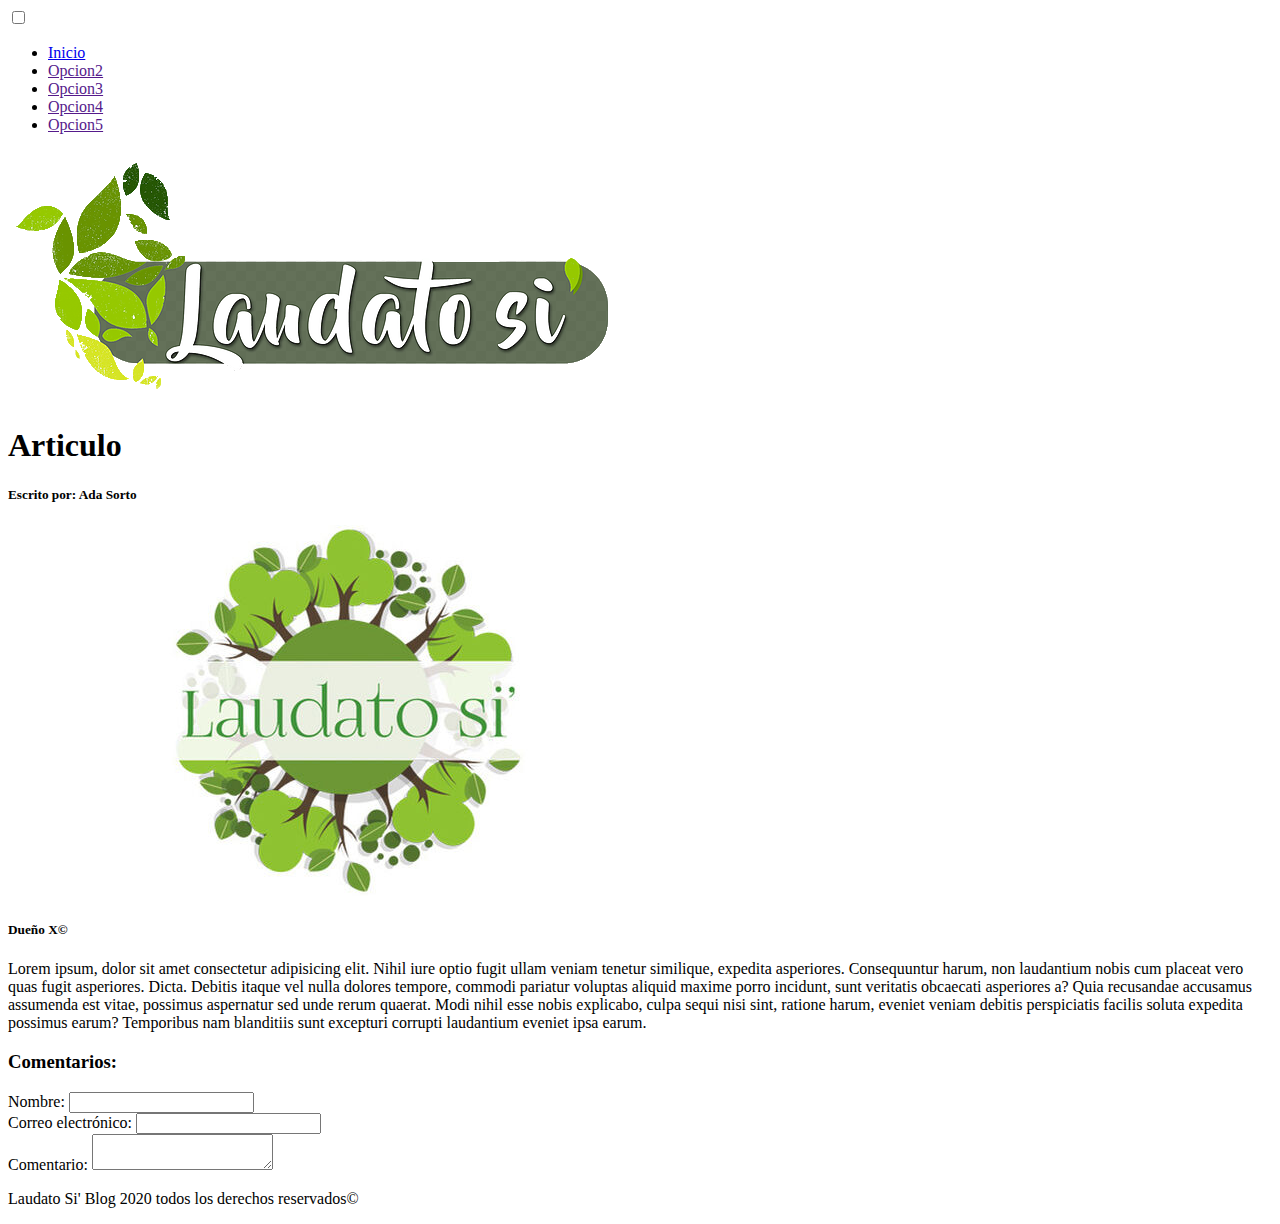
==== Articulos/ada_articulo_1.html @ a72587bb "se creo el reservado" ====
<!DOCTYPE html>
<html lang="en">
<head>
    <meta charset="UTF-8">
    <meta name="viewport" content="width=device-width, initial-scale=1.0">
    <title>Document</title>
</head>
<body>
    <!--Menu-->
    <header>
        <input type="checkbox" id="btn-menu">
        <label for="btn-menu" class="buttom"><i class="fas fa-bars"></i>
        </label>
        <nav class="menu">
          <ul>
            <li><a href="../index.html">Inicio</a></li>
            <li><a href="">Opcion2</a></li>
            <li><a href="">Opcion3</a></li>
            <li><a href="">Opcion4</a></li>
            <li><a href="">Opcion5</a></li>
          </ul>
        </nav>
      </header>

      <div class="logo">
        <img src="../img/Logo_Oficial.png" alt="logo">
      </div>

      <main class="main-content">
        <article >
          <div class="title">
            <h1>Articulo</h1>
            <h5>Escrito por: Ada Sorto</h5>
          </div>

          <div>
            <img src="../img/Laudatopruebaarticulo.jpg" alt="imagen de prueba" />
            <!--Nombre del autor de la imagen-->
            <h5>Dueño X&copy</h5>
           </div>
           <p>
            Lorem ipsum, dolor sit amet consectetur adipisicing elit. Nihil iure
            optio fugit ullam veniam tenetur similique, expedita asperiores.
            Consequuntur harum, non laudantium nobis cum placeat vero quas fugit
            asperiores. Dicta. Debitis itaque vel nulla dolores tempore, commodi
            pariatur voluptas aliquid maxime porro incidunt, sunt veritatis
            obcaecati asperiores a? Quia recusandae accusamus assumenda est
            vitae, possimus aspernatur sed unde rerum quaerat. Modi nihil esse
            nobis explicabo, culpa sequi nisi sint, ratione harum, eveniet
            veniam debitis perspiciatis facilis soluta expedita possimus earum?
            Temporibus nam blanditiis sunt excepturi corrupti laudantium eveniet
            ipsa earum.
          </p>
          
        </article>
      </main>

      <main class="main-comment">
        <h3>Comentarios:</h3>
        <div class="name-div">
          <label for="name">Nombre:</label>
          <input type="text">
        </div>
        <div class="email-div">
          <label for="email">Correo electrónico:</label>
          <input type="text">
        </div>
        <div class="comment-div">
          <label for="comment">Comentario:</label>
          <textarea name="comment"></textarea>
        </div>
      </main>
</body>
<footer>
    <div>
      <p class="copyright">Laudato Si' Blog 2020 todos los derechos reservados&copy</p> 
      
    </div>
  </footer>

</html>
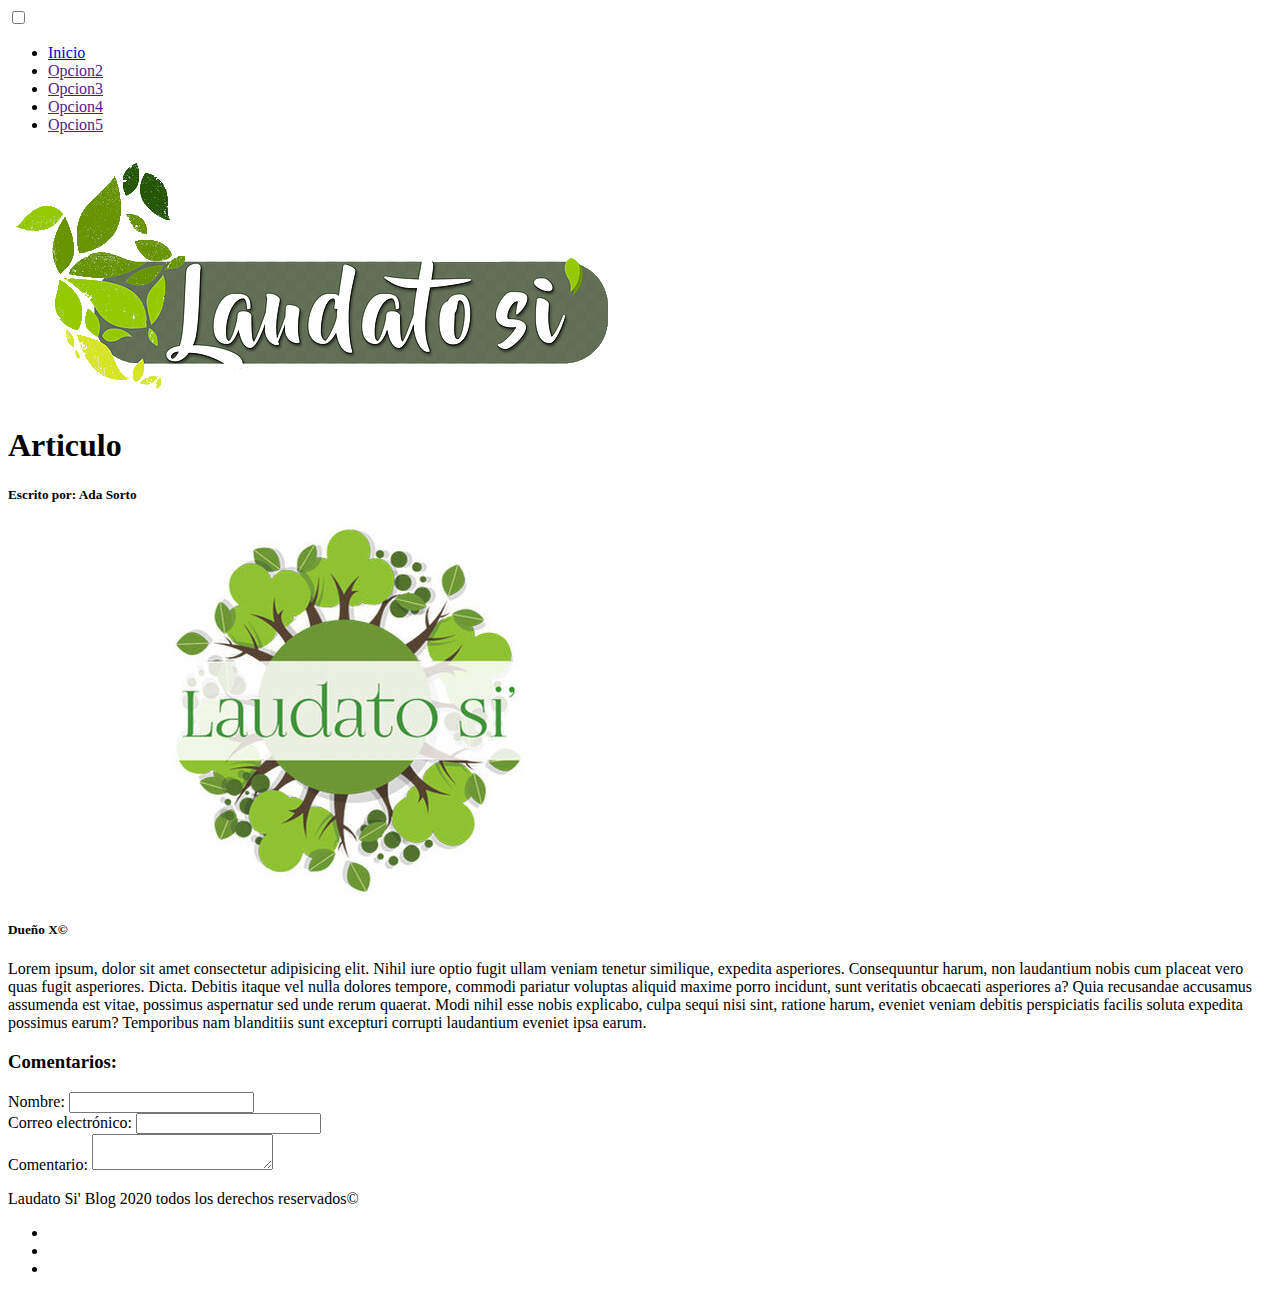
==== commit 08a31769: "Se creo el menu de redes social" ====
--- a/Articulos/ada_articulo_1.html
+++ b/Articulos/ada_articulo_1.html
@@ -74,8 +74,18 @@
 <footer>
     <div>
       <p class="copyright">Laudato Si' Blog 2020 todos los derechos reservados&copy</p> 
-      
+
     </div>
+    <div>
+        <nav class="menu-social">
+          <ul>
+            <li><a href=""><i class="fab fa-facebook-square"></i></a></li>
+            <li><a href=""><i class="fab fa-instagram-square"></i></i></a></li>
+            <li><a href=""><i class="fab fa-twitter-square"></i></i></a></li>
+          </ul>
+        </nav>
+      </div>
+
   </footer>
 
 </html>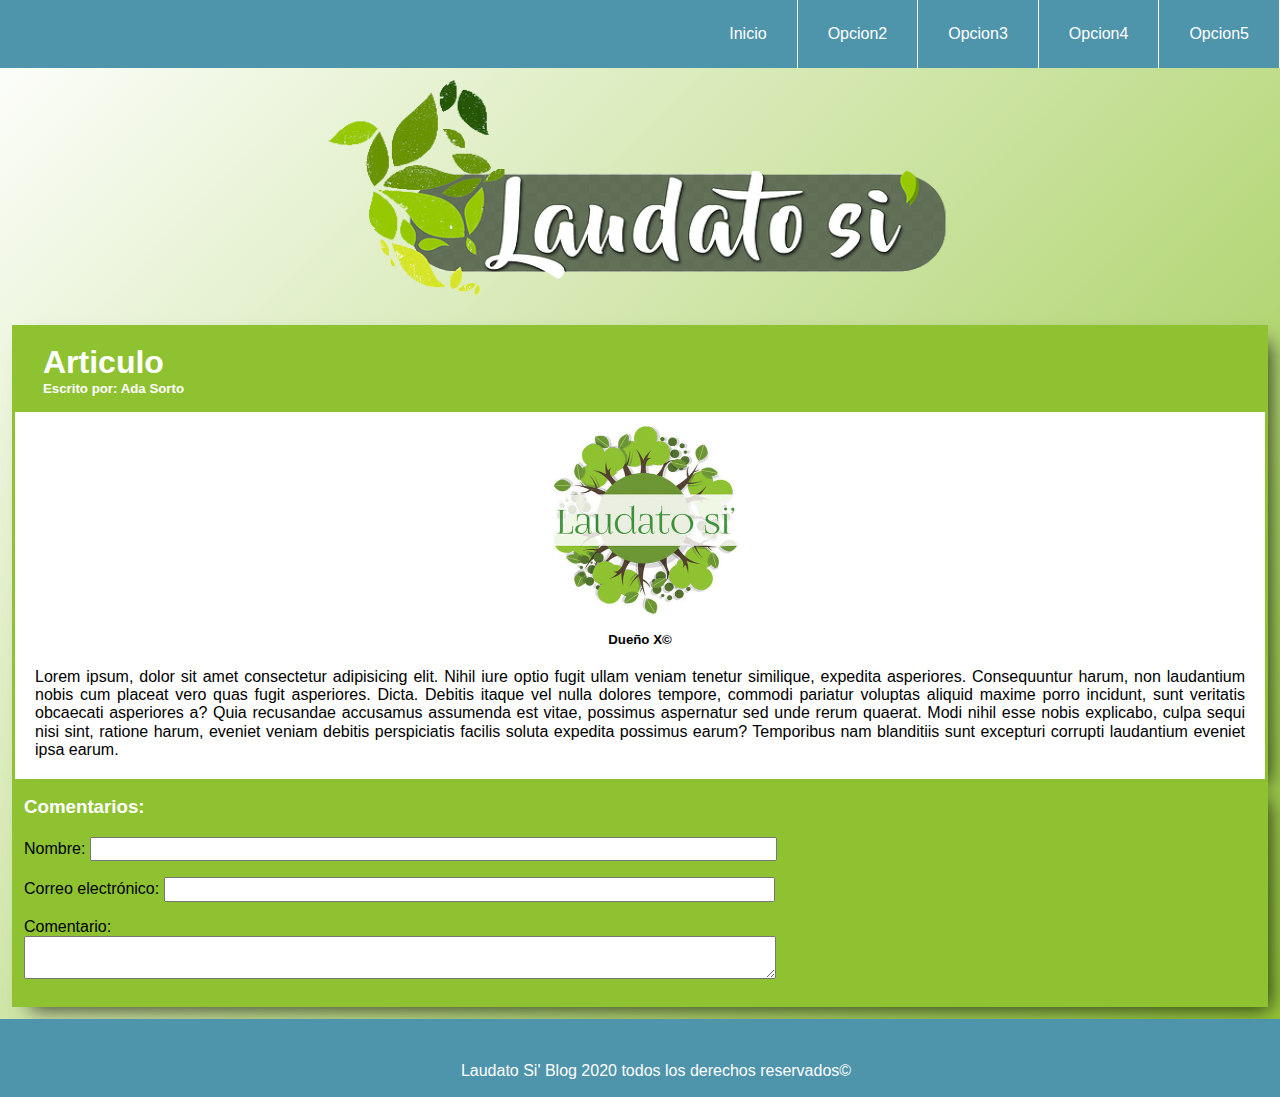
==== commit 0643275b: "se agrego hoja de estilo" ====
--- a/Articulos/ada_articulo_1.html
+++ b/Articulos/ada_articulo_1.html
@@ -4,6 +4,9 @@
     <meta charset="UTF-8">
     <meta name="viewport" content="width=device-width, initial-scale=1.0">
     <title>Document</title>
+    <title>Laudato Si' | Articulo</title>
+    <link rel="stylesheet" href="../css/normalizer.css">
+    <link rel="stylesheet" href="../css/articulo_styles.css">
 </head>
 <body>
     <!--Menu-->
--- a/css/normalizer.css
+++ b/css/normalizer.css
@@ -0,0 +1,350 @@
+/*! normalize.css v8.0.1 | MIT License | github.com/necolas/normalize.css */
+
+/* Document
+   ========================================================================== */
+
+/**
+ * 1. Correct the line height in all browsers.
+ * 2. Prevent adjustments of font size after orientation changes in iOS.
+ */
+
+ html {
+    line-height: 1.15; /* 1 */
+    -webkit-text-size-adjust: 100%; /* 2 */
+  }
+  
+  /* Sections
+     ========================================================================== */
+  
+  /**
+   * Remove the margin in all browsers.
+   */
+  
+  body {
+    margin: 0;
+  }
+  
+  /**
+   * Render the `main` element consistently in IE.
+   */
+  
+  main {
+    display: block;
+  }
+  
+  /**
+   * Correct the font size and margin on `h1` elements within `section` and
+   * `article` contexts in Chrome, Firefox, and Safari.
+   */
+  
+  h1 {
+    font-size: 2em;
+    margin: 0.67em 0;
+  }
+  
+  /* Grouping content
+     ========================================================================== */
+  
+  /**
+   * 1. Add the correct box sizing in Firefox.
+   * 2. Show the overflow in Edge and IE.
+   */
+  
+  hr {
+    box-sizing: content-box; /* 1 */
+    height: 0; /* 1 */
+    overflow: visible; /* 2 */
+  }
+  
+  /**
+   * 1. Correct the inheritance and scaling of font size in all browsers.
+   * 2. Correct the odd `em` font sizing in all browsers.
+   */
+  
+  pre {
+    font-family: monospace, monospace; /* 1 */
+    font-size: 1em; /* 2 */
+  }
+  
+  /* Text-level semantics
+     ========================================================================== */
+  
+  /**
+   * Remove the gray background on active links in IE 10.
+   */
+  
+  a {
+    background-color: transparent;
+  }
+  
+  /**
+   * 1. Remove the bottom border in Chrome 57-
+   * 2. Add the correct text decoration in Chrome, Edge, IE, Opera, and Safari.
+   */
+  
+  abbr[title] {
+    border-bottom: none; /* 1 */
+    text-decoration: underline; /* 2 */
+    text-decoration: underline dotted; /* 2 */
+  }
+  
+  /**
+   * Add the correct font weight in Chrome, Edge, and Safari.
+   */
+  
+  b,
+  strong {
+    font-weight: bolder;
+  }
+  
+  /**
+   * 1. Correct the inheritance and scaling of font size in all browsers.
+   * 2. Correct the odd `em` font sizing in all browsers.
+   */
+  
+  code,
+  kbd,
+  samp {
+    font-family: monospace, monospace; /* 1 */
+    font-size: 1em; /* 2 */
+  }
+  
+  /**
+   * Add the correct font size in all browsers.
+   */
+  
+  small {
+    font-size: 80%;
+  }
+  
+  /**
+   * Prevent `sub` and `sup` elements from affecting the line height in
+   * all browsers.
+   */
+  
+  sub,
+  sup {
+    font-size: 75%;
+    line-height: 0;
+    position: relative;
+    vertical-align: baseline;
+  }
+  
+  sub {
+    bottom: -0.25em;
+  }
+  
+  sup {
+    top: -0.5em;
+  }
+  
+  /* Embedded content
+     ========================================================================== */
+  
+  /**
+   * Remove the border on images inside links in IE 10.
+   */
+  
+  img {
+    border-style: none;
+  }
+  
+  /* Forms
+     ========================================================================== */
+  
+  /**
+   * 1. Change the font styles in all browsers.
+   * 2. Remove the margin in Firefox and Safari.
+   */
+  
+  button,
+  input,
+  optgroup,
+  select,
+  textarea {
+    font-family: inherit; /* 1 */
+    font-size: 100%; /* 1 */
+    line-height: 1.15; /* 1 */
+    margin: 0; /* 2 */
+  }
+  
+  /**
+   * Show the overflow in IE.
+   * 1. Show the overflow in Edge.
+   */
+  
+  button,
+  input { /* 1 */
+    overflow: visible;
+  }
+  
+  /**
+   * Remove the inheritance of text transform in Edge, Firefox, and IE.
+   * 1. Remove the inheritance of text transform in Firefox.
+   */
+  
+  button,
+  select { /* 1 */
+    text-transform: none;
+  }
+  
+  /**
+   * Correct the inability to style clickable types in iOS and Safari.
+   */
+  
+  button,
+  [type="button"],
+  [type="reset"],
+  [type="submit"] {
+    -webkit-appearance: button;
+  }
+  
+  /**
+   * Remove the inner border and padding in Firefox.
+   */
+  
+  button::-moz-focus-inner,
+  [type="button"]::-moz-focus-inner,
+  [type="reset"]::-moz-focus-inner,
+  [type="submit"]::-moz-focus-inner {
+    border-style: none;
+    padding: 0;
+  }
+  
+  /**
+   * Restore the focus styles unset by the previous rule.
+   */
+  
+  button:-moz-focusring,
+  [type="button"]:-moz-focusring,
+  [type="reset"]:-moz-focusring,
+  [type="submit"]:-moz-focusring {
+    outline: 1px dotted ButtonText;
+  }
+  
+  /**
+   * Correct the padding in Firefox.
+   */
+  
+  fieldset {
+    padding: 0.35em 0.75em 0.625em;
+  }
+  
+  /**
+   * 1. Correct the text wrapping in Edge and IE.
+   * 2. Correct the color inheritance from `fieldset` elements in IE.
+   * 3. Remove the padding so developers are not caught out when they zero out
+   *    `fieldset` elements in all browsers.
+   */
+  
+  legend {
+    box-sizing: border-box; /* 1 */
+    color: inherit; /* 2 */
+    display: table; /* 1 */
+    max-width: 100%; /* 1 */
+    padding: 0; /* 3 */
+    white-space: normal; /* 1 */
+  }
+  
+  /**
+   * Add the correct vertical alignment in Chrome, Firefox, and Opera.
+   */
+  
+  progress {
+    vertical-align: baseline;
+  }
+  
+  /**
+   * Remove the default vertical scrollbar in IE 10+.
+   */
+  
+  textarea {
+    overflow: auto;
+  }
+  
+  /**
+   * 1. Add the correct box sizing in IE 10.
+   * 2. Remove the padding in IE 10.
+   */
+  
+  [type="checkbox"],
+  [type="radio"] {
+    box-sizing: border-box; /* 1 */
+    padding: 0; /* 2 */
+  }
+  
+  /**
+   * Correct the cursor style of increment and decrement buttons in Chrome.
+   */
+  
+  [type="number"]::-webkit-inner-spin-button,
+  [type="number"]::-webkit-outer-spin-button {
+    height: auto;
+  }
+  
+  /**
+   * 1. Correct the odd appearance in Chrome and Safari.
+   * 2. Correct the outline style in Safari.
+   */
+  
+  [type="search"] {
+    -webkit-appearance: textfield; /* 1 */
+    outline-offset: -2px; /* 2 */
+  }
+  
+  /**
+   * Remove the inner padding in Chrome and Safari on macOS.
+   */
+  
+  [type="search"]::-webkit-search-decoration {
+    -webkit-appearance: none;
+  }
+  
+  /**
+   * 1. Correct the inability to style clickable types in iOS and Safari.
+   * 2. Change font properties to `inherit` in Safari.
+   */
+  
+  ::-webkit-file-upload-button {
+    -webkit-appearance: button; /* 1 */
+    font: inherit; /* 2 */
+  }
+  
+  /* Interactive
+     ========================================================================== */
+  
+  /*
+   * Add the correct display in Edge, IE 10+, and Firefox.
+   */
+  
+  details {
+    display: block;
+  }
+  
+  /*
+   * Add the correct display in all browsers.
+   */
+  
+  summary {
+    display: list-item;
+  }
+  
+  /* Misc
+     ========================================================================== */
+  
+  /**
+   * Add the correct display in IE 10+.
+   */
+  
+  template {
+    display: none;
+  }
+  
+  /**
+   * Add the correct display in IE 10.
+   */
+  
+  [hidden] {
+    display: none;
+  }
+  --- a/css/articulo_styles.css
+++ b/css/articulo_styles.css
@@ -0,0 +1,288 @@
+:root {
+  --white: #ffffff;
+  --green: #8EC231;
+  --azul: #4e94ab;
+}
+body {
+  margin: 0;
+  font-family: sans-serif;
+  background-image: linear-gradient(135deg, var(--white) 0%, var(--green) 100%);
+  min-height: 100%;
+}
+
+header {
+  width: 100%;
+  background: var(--azul);
+}
+
+#btn-menu {
+  display: none;
+}
+
+header label {
+  display: none;
+  width: 30px;
+  height: 30px;
+  padding: 25px;
+  border-right: 1px solid var(--white);
+}
+
+header label:hover {
+  cursor: pointer;
+  background: rgba(0, 0, 0, 0.3);
+}
+
+.menu ul {
+  margin: 0;
+  list-style: none;
+  padding: 0;
+  display: flex;
+  justify-content: flex-end;
+}
+
+.menu li {
+  border-right: 1px solid var(--white);
+}
+
+.menu li:hover {
+  background: rgba(0, 0, 0, 0.3);
+}
+
+.menu li a {
+  display: block;
+  padding: 25px 30px;
+  color: var(--white);
+  text-decoration: none;
+}
+
+@media (max-width: 768px) {
+  header label {
+    display: block;
+  }
+
+  .menu {
+    position: absolute;
+    background: var(--azul);
+    width: 70%;
+    margin-left: -70%;
+    transition: all 0.5s;
+  }
+
+  .menu ul {
+    flex-direction: column;
+  }
+
+  .menu li {
+    border-top: 1px solid var(--white);
+  }
+
+  #btn-menu:checked ~ .menu {
+    margin: 0;
+  }
+}
+
+.buttom i {
+  color: var(--white);
+  font-size: 2.5em;
+}
+
+
+.logo {
+  text-align: center;
+}
+.logo img {
+  width: 70%;
+  height: 10em;
+}
+@media (min-width: 768px) {
+  .logo img {
+    width: 50%;
+    height: 15em;
+  }
+}
+
+.main-content {
+  margin: 0 2em;
+  -webkit-box-shadow: 10px 10px 19px -8px rgba(0,0,0,0.75);
+  -moz-box-shadow: 10px 10px 19px -8px rgba(0,0,0,0.75);
+  box-shadow: 10px 10px 19px -8px rgba(0,0,0,0.75);
+}
+
+footer .menu-social ul {
+  list-style: none;
+  display: flex;
+  flex-direction: row;
+  justify-content: center;
+  text-align: center;
+  height: auto;
+  padding: 0;
+}
+
+footer{
+  background-color:var(--azul);
+  padding-top: 1em;
+  display: flex;
+  margin: auto 0;
+  flex-direction: column-reverse;
+  height: auto;
+}
+.menu-social i {
+  color: var(--white);
+  font-size: 3em;
+  margin: 0 0.15em;
+  
+}
+.menu-social i:hover {
+  color: var(--green);
+}
+
+footer .copyright{
+  text-align: center;
+  height:auto;
+  margin: 0;
+  color: var(--white);
+  padding-bottom: 1em;
+}
+
+@media (min-width: 768px) {
+
+  footer {
+   flex-direction: column-reverse;
+   text-align: center;
+   padding-left: 2em;
+   margin: 0;
+  }
+  .menu-social i {
+    font-size: 1.5em;
+    margin: 0 0.15em;
+  }
+
+  footer .menu-social ul {
+   text-align: right;
+   width: auto;
+   margin: 0;
+  }
+  .copyright{
+    text-align: left;
+    width: auto;
+  }
+}
+
+.main-content{
+  text-align: center;
+  margin: 0.75em;
+  margin-bottom: 0;
+  background-color: var(--white);
+  border: 0.2em solid var(--green);
+}
+.main-content img{
+  width: 14em;
+  height: 8em;
+}
+h1{
+  margin: 0;
+}
+h5{
+  margin: 0;
+}
+.main-content p{
+  text-align: justify;
+  padding: 1.25em;
+  margin: 0;
+}
+.main-content .title{
+  background-color: var(--green);
+  color: var(--white);
+  text-align: center;
+  padding-bottom: 1em;
+  padding-top: 1em;
+}
+@media (min-width: 768px) {
+  .main-content .title{
+
+    text-align: left;
+    padding-left: 1.75em;
+  }
+
+  .main-content img{
+    width: 22em;
+    height: 12em;
+    padding: 0.75em 0;
+  }
+}
+
+.main-comment{
+  background-color: var(--green);
+  text-align: center;
+  margin: 0.75em;
+  margin-top: 0;
+  text-align: center;
+  padding-left: 0.75em;
+  padding-bottom: 0.75em;
+  display: flex;
+  flex-direction: column;
+
+  -webkit-box-shadow: 10px 10px 19px -8px rgba(0,0,0,0.75);
+  -moz-box-shadow: 10px 10px 19px -8px rgba(0,0,0,0.75);
+  box-shadow: 10px 10px 19px -8px rgba(0,0,0,0.75);
+}
+.main-comment h3{
+  margin-top: 0;
+  padding-top: 0.75em;
+  color: var(--white);
+}
+
+.main-comment .name-div{
+  margin-bottom: 1em;
+}
+
+.main-comment .email-div{
+  margin-bottom: 1em;
+}
+
+
+.main-comment .comment-div{
+  margin-bottom: 1em;
+  display: flex;
+  flex-direction: column;
+}
+
+.comment-div textarea{
+  width: auto;
+  margin: 0 1em;
+}
+
+.name-div input{
+  width: 100%;
+}
+
+.email-div input{
+  width: 100%;
+}
+
+@media(min-width:768px){
+  .main-comment{
+    text-align: left;
+  }
+  .main-comment .comment-div{
+    margin-bottom: 1em;
+    display: flex;
+    flex-direction: column;
+  }
+  
+  .comment-div textarea{
+    width: 60%;
+    margin: 0;
+  }
+  
+  .name-div input{
+    width: 54.6%;
+  }
+  
+  .email-div input{
+    width: 48.5%;
+  }
+}
+
+
+
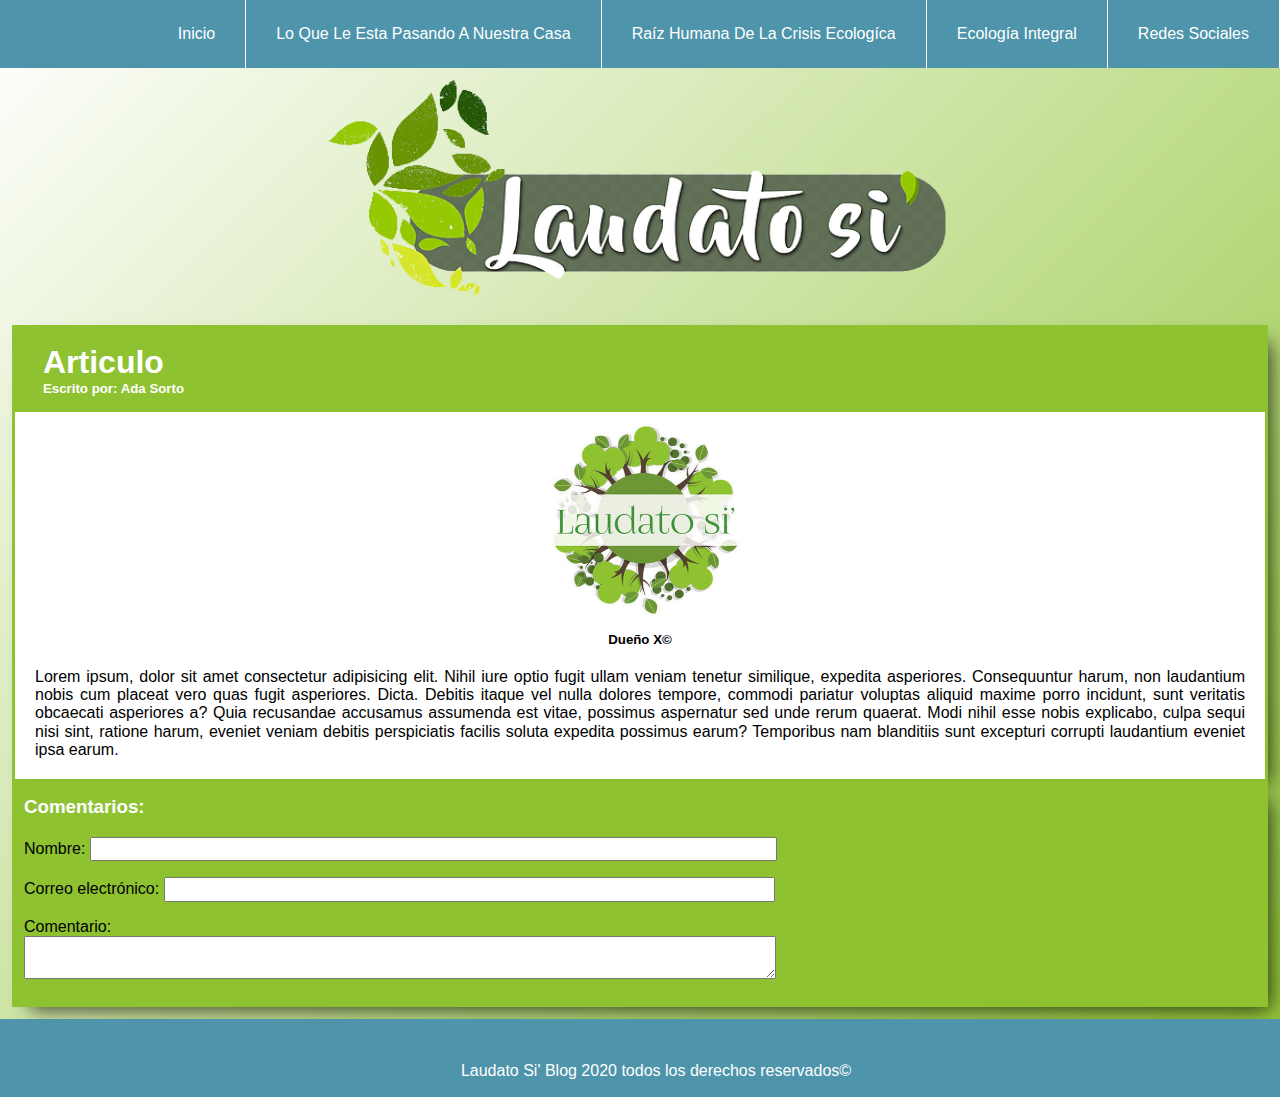
==== commit 22cea38e: "Se modifico el menu los articulos" ====
--- a/Articulos/ada_articulo_1.html
+++ b/Articulos/ada_articulo_1.html
@@ -3,7 +3,6 @@
 <head>
     <meta charset="UTF-8">
     <meta name="viewport" content="width=device-width, initial-scale=1.0">
-    <title>Document</title>
     <title>Laudato Si' | Articulo</title>
     <link rel="stylesheet" href="../css/normalizer.css">
     <link rel="stylesheet" href="../css/articulo_styles.css">
@@ -16,11 +15,11 @@
         </label>
         <nav class="menu">
           <ul>
-            <li><a href="../index.html">Inicio</a></li>
-            <li><a href="">Opcion2</a></li>
-            <li><a href="">Opcion3</a></li>
-            <li><a href="">Opcion4</a></li>
-            <li><a href="">Opcion5</a></li>
+            <li><a href="index.html">Inicio</a></li>
+            <li><a href="#area1">Lo Que Le Esta Pasando A Nuestra Casa</a></li>
+            <li><a href="#area2">Raíz Humana De La Crisis Ecologíca</a></li>
+            <li><a href="#area3">Ecología Integral</a></li>
+            <li><a href="#footer">Redes Sociales</a></li>
           </ul>
         </nav>
       </header>
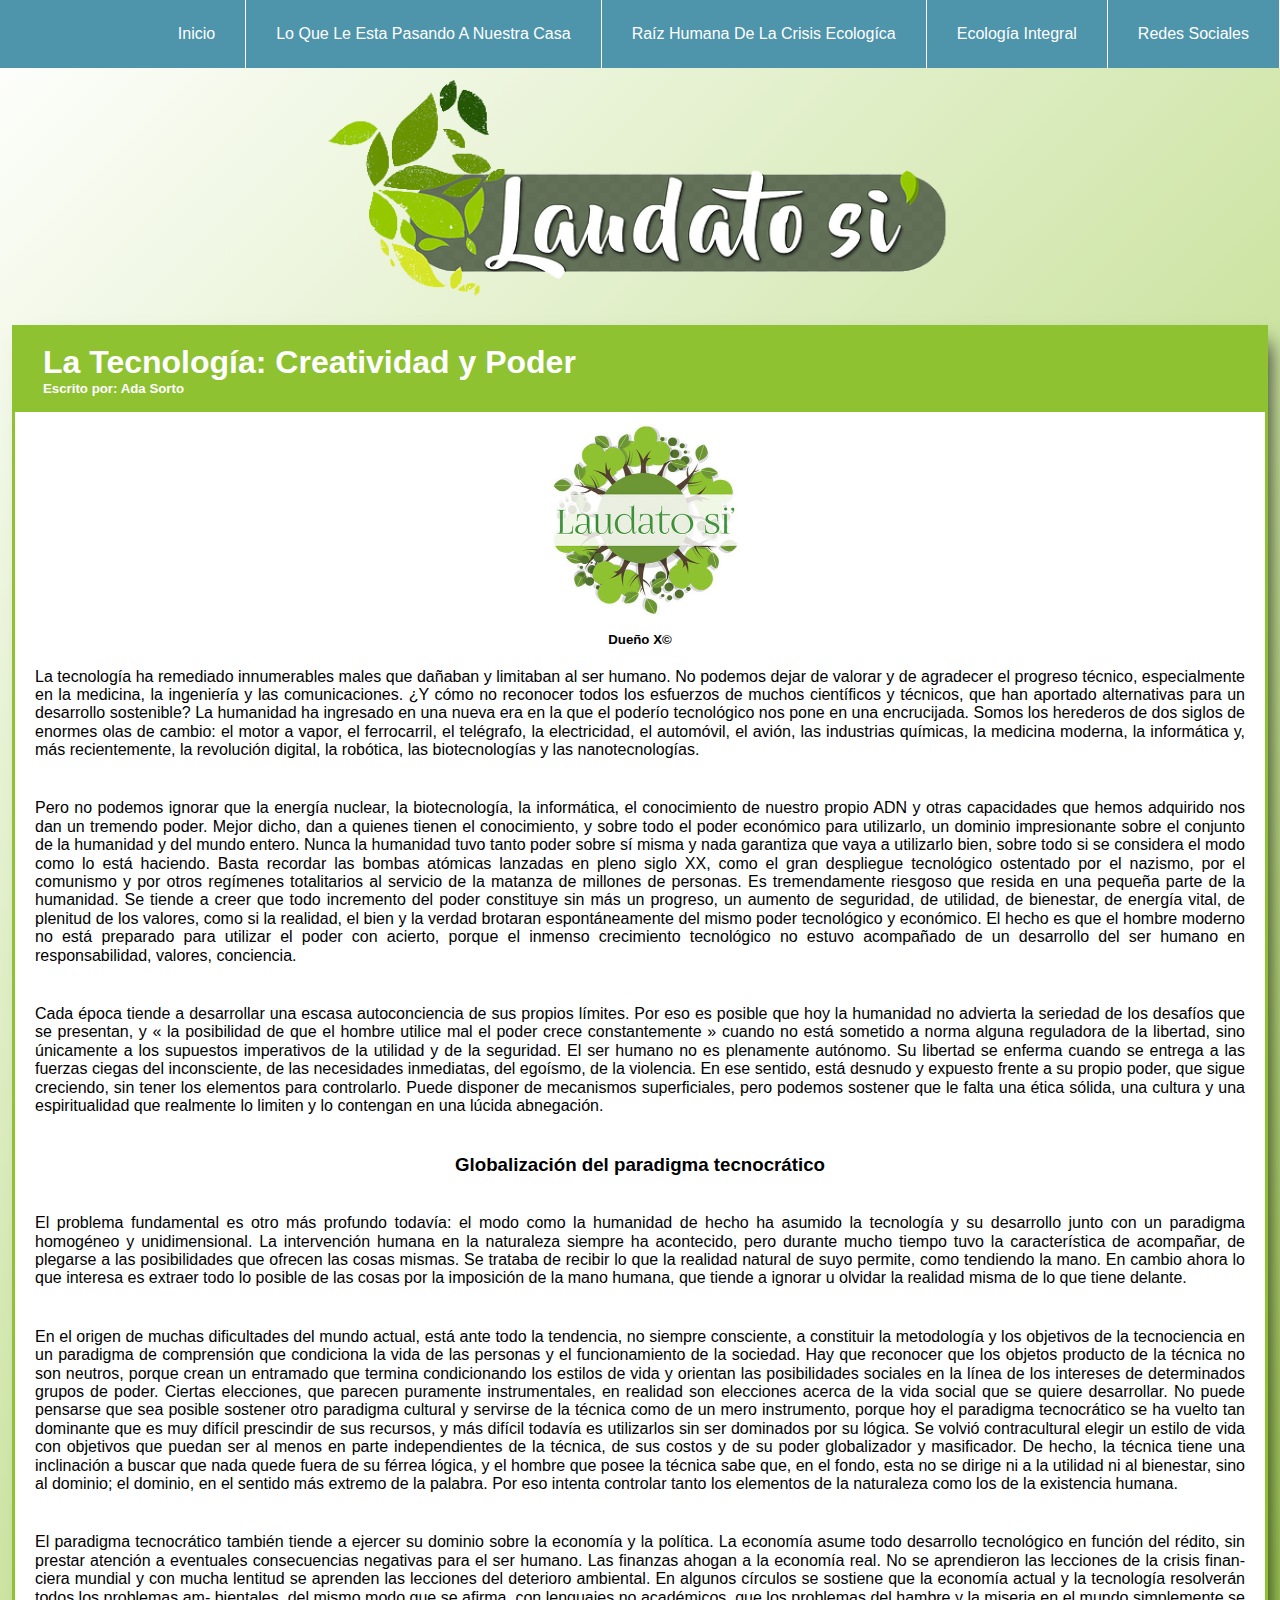
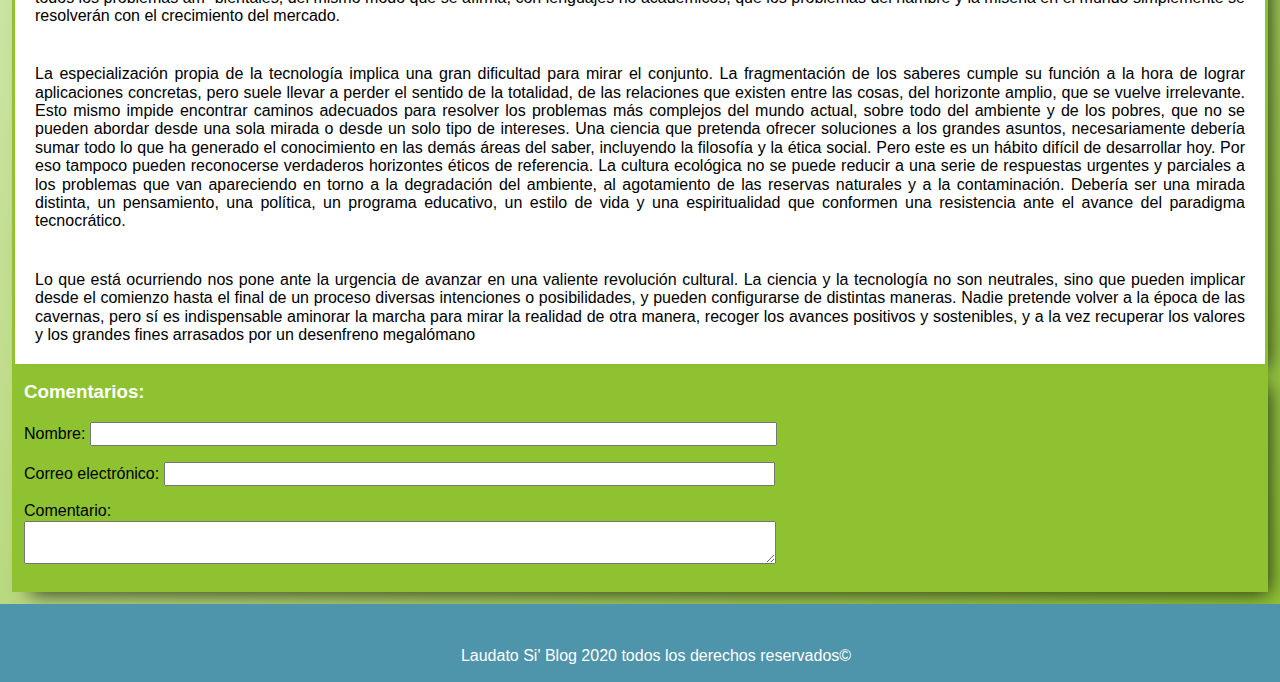
==== commit 2435be14: "Se escribio los articulos" ====
--- a/Articulos/ada_articulo_1.html
+++ b/Articulos/ada_articulo_1.html
@@ -1,93 +1,186 @@
 <!DOCTYPE html>
 <html lang="en">
+
 <head>
-    <meta charset="UTF-8">
-    <meta name="viewport" content="width=device-width, initial-scale=1.0">
-    <title>Laudato Si' | Articulo</title>
-    <link rel="stylesheet" href="../css/normalizer.css">
-    <link rel="stylesheet" href="../css/articulo_styles.css">
+  <meta charset="UTF-8">
+  <meta name="viewport" content="width=device-width, initial-scale=1.0">
+  <title>Laudato Si' | La tecnología: creatividad y poder</title>
+  <link rel="stylesheet" href="../css/normalizer.css">
+  <link rel="stylesheet" href="../css/articulo_styles.css">
 </head>
+
 <body>
-    <!--Menu-->
-    <header>
-        <input type="checkbox" id="btn-menu">
-        <label for="btn-menu" class="buttom"><i class="fas fa-bars"></i>
-        </label>
-        <nav class="menu">
-          <ul>
-            <li><a href="index.html">Inicio</a></li>
-            <li><a href="#area1">Lo Que Le Esta Pasando A Nuestra Casa</a></li>
-            <li><a href="#area2">Raíz Humana De La Crisis Ecologíca</a></li>
-            <li><a href="#area3">Ecología Integral</a></li>
-            <li><a href="#footer">Redes Sociales</a></li>
-          </ul>
-        </nav>
-      </header>
+  <!--Menu-->
+  <header>
+    <input type="checkbox" id="btn-menu">
+    <label for="btn-menu" class="buttom"><i class="fas fa-bars"></i>
+    </label>
+    <nav class="menu">
+      <ul>
+        <li><a href="index.html">Inicio</a></li>
+        <li><a href="#area1">Lo Que Le Esta Pasando A Nuestra Casa</a></li>
+        <li><a href="#area2">Raíz Humana De La Crisis Ecologíca</a></li>
+        <li><a href="#area3">Ecología Integral</a></li>
+        <li><a href="#footer">Redes Sociales</a></li>
+      </ul>
+    </nav>
+  </header>
 
-      <div class="logo">
-        <img src="../img/Logo_Oficial.png" alt="logo">
+  <div class="logo">
+    <img src="../img/Logo_Oficial.png" alt="logo">
+  </div>
+
+  <main class="main-content">
+    <article>
+      <div class="title">
+        <h1>La Tecnología: Creatividad y Poder</h1>
+        <h5>Escrito por: Ada Sorto</h5>
       </div>
 
-      <main class="main-content">
-        <article >
-          <div class="title">
-            <h1>Articulo</h1>
-            <h5>Escrito por: Ada Sorto</h5>
-          </div>
+      <div>
+        <img src="../img/Laudatopruebaarticulo.jpg" alt="imagen de prueba" />
+        <!--Nombre del autor de la imagen-->
+        <h5>Dueño X&copy</h5>
+      </div>
+      <p>
+        La tecnología ha remediado innumerables males que dañaban y limitaban al ser humano. No podemos dejar de valorar
+        y de agradecer el progreso técnico, especialmente en la medicina, la ingeniería y las comunicaciones. ¿Y cómo no
+        reconocer todos los esfuerzos de muchos científicos y técnicos, que han aportado alternativas para un desarrollo
+        sostenible?
+        La humanidad ha ingresado en una nueva era en la que el poderío tecnológico nos pone en una encrucijada. Somos
+        los herederos de dos siglos de enormes olas de cambio: el motor a vapor, el ferrocarril, el telégrafo, la
+        electricidad, el automóvil, el avión, las industrias químicas, la medicina moderna, la informática y, más
+        recientemente, la revolución digital, la robótica, las biotecnologías y las nanotecnologías.
+      </p>
 
-          <div>
-            <img src="../img/Laudatopruebaarticulo.jpg" alt="imagen de prueba" />
-            <!--Nombre del autor de la imagen-->
-            <h5>Dueño X&copy</h5>
-           </div>
-           <p>
-            Lorem ipsum, dolor sit amet consectetur adipisicing elit. Nihil iure
-            optio fugit ullam veniam tenetur similique, expedita asperiores.
-            Consequuntur harum, non laudantium nobis cum placeat vero quas fugit
-            asperiores. Dicta. Debitis itaque vel nulla dolores tempore, commodi
-            pariatur voluptas aliquid maxime porro incidunt, sunt veritatis
-            obcaecati asperiores a? Quia recusandae accusamus assumenda est
-            vitae, possimus aspernatur sed unde rerum quaerat. Modi nihil esse
-            nobis explicabo, culpa sequi nisi sint, ratione harum, eveniet
-            veniam debitis perspiciatis facilis soluta expedita possimus earum?
-            Temporibus nam blanditiis sunt excepturi corrupti laudantium eveniet
-            ipsa earum.
-          </p>
-          
-        </article>
-      </main>
+      <p>
+        Pero no podemos ignorar que la energía nuclear, la biotecnología, la informática, el conocimiento de nuestro
+        propio ADN y otras capacidades que hemos adquirido nos dan un tremendo poder. Mejor dicho, dan a quienes tienen
+        el conocimiento, y sobre todo el poder económico para utilizarlo, un dominio impresionante sobre el conjunto de
+        la humanidad y del mundo entero. Nunca la humanidad tuvo tanto poder sobre sí misma y nada garantiza que vaya a
+        utilizarlo bien, sobre todo si se considera el modo como lo está haciendo. Basta recordar las bombas atómicas
+        lanzadas en pleno siglo XX, como el gran despliegue tecnológico ostentado por el nazismo, por el comunismo y por
+        otros regímenes totalitarios al servicio de la matanza de millones de personas. Es tremendamente riesgoso que
+        resida en una pequeña parte de la humanidad.
 
-      <main class="main-comment">
-        <h3>Comentarios:</h3>
-        <div class="name-div">
-          <label for="name">Nombre:</label>
-          <input type="text">
-        </div>
-        <div class="email-div">
-          <label for="email">Correo electrónico:</label>
-          <input type="text">
-        </div>
-        <div class="comment-div">
-          <label for="comment">Comentario:</label>
-          <textarea name="comment"></textarea>
-        </div>
-      </main>
+        Se tiende a creer que todo incremento del poder constituye sin más un progreso, un aumento de seguridad, de
+        utilidad, de bienestar, de energía vital, de plenitud de los valores, como si la realidad, el bien y la verdad
+        brotaran espontáneamente del mismo poder tecnológico y económico. El hecho es que el hombre moderno no está
+        preparado para utilizar el poder con acierto, porque el inmenso crecimiento tecnológico no estuvo acompañado de
+        un desarrollo del ser humano en responsabilidad, valores, conciencia.
+      </p>
+
+      <p>
+        Cada época tiende a desarrollar una escasa autoconciencia de sus propios límites. Por eso es posible que hoy la
+        humanidad no advierta la seriedad de los desafíos que se presentan, y « la posibilidad de que el hombre utilice
+        mal el poder crece constantemente » cuando no está sometido a norma alguna reguladora de la libertad, sino
+        únicamente a los supuestos imperativos de la utilidad y de la seguridad. El ser humano no es plenamente
+        autónomo. Su libertad se enferma cuando se entrega a las fuerzas ciegas del inconsciente, de las necesidades
+        inmediatas, del egoísmo, de la violencia. En ese sentido, está desnudo y expuesto frente a su propio poder, que
+        sigue creciendo, sin tener los elementos para controlarlo. Puede disponer de mecanismos superficiales, pero
+        podemos sostener que le falta una ética sólida, una cultura y una espiritualidad que realmente lo limiten y lo
+        contengan en una lúcida abnegación.
+      </p>
+
+      <h3>Globalización del paradigma tecnocrático</h3>
+      <p>
+        El problema fundamental es otro más profundo todavía: el modo como la humanidad de hecho ha asumido la
+        tecnología y su desarrollo junto con un paradigma homogéneo y unidimensional. La intervención humana en la
+        naturaleza siempre ha acontecido, pero durante mucho tiempo tuvo la característica de acompañar, de plegarse a
+        las posibilidades que ofrecen las cosas mismas. Se trataba de recibir lo que la realidad natural de suyo
+        permite, como tendiendo la mano. En cambio ahora lo que interesa es extraer todo lo posible de las cosas por la
+        imposición de la mano humana, que tiende a ignorar u olvidar la realidad misma de lo que tiene delante.
+      </p>
+
+      <p>
+        En el origen de muchas dificultades del mundo actual, está ante todo la tendencia, no siempre consciente, a
+        constituir la metodología y los objetivos de la tecnociencia en un paradigma de comprensión que condiciona la
+        vida de las personas y el funcionamiento de la sociedad. Hay que reconocer que los objetos producto de la
+        técnica no son neutros, porque crean un entramado que termina condicionando los estilos de vida y orientan las
+        posibilidades sociales en la línea de los intereses de determinados grupos de poder. Ciertas elecciones, que
+        parecen puramente instrumentales, en realidad son elecciones acerca de la vida social que se quiere desarrollar.
+
+        No puede pensarse que sea posible sostener otro paradigma cultural y servirse de la técnica como de un mero
+        instrumento, porque hoy el paradigma tecnocrático se ha vuelto tan dominante que es muy difícil prescindir de
+        sus recursos, y más difícil todavía es utilizarlos sin ser dominados por su lógica. Se volvió contracultural
+        elegir un estilo de vida con objetivos que puedan ser al menos en parte independientes de la técnica, de sus
+        costos y de su poder globalizador y masificador. De hecho, la técnica tiene una inclinación a buscar que nada
+        quede fuera de su férrea lógica, y el hombre que posee la técnica sabe que, en el fondo, esta no se dirige ni a
+        la utilidad ni al bienestar, sino al dominio; el dominio, en el sentido más extremo de la palabra. Por eso
+        intenta controlar tanto los elementos de la naturaleza como los de la existencia humana.
+      </p>
+
+      <p>
+        El paradigma tecnocrático también tiende a ejercer su dominio sobre la economía y la política. La economía asume
+        todo desarrollo tecnológico en función del rédito, sin prestar atención a eventuales consecuencias negativas
+        para el ser humano. Las finanzas ahogan a la economía real. No se aprendieron las lecciones de la crisis finan-
+        ciera mundial y con mucha lentitud se aprenden las lecciones del deterioro ambiental. En algunos círculos se
+        sostiene que la economía actual y la tecnología resolverán todos los problemas am- bientales, del mismo modo que
+        se afirma, con lenguajes no académicos, que los problemas del hambre y la miseria en el mundo simplemente se
+        resolverán con el crecimiento del mercado.
+      </p>
+
+      <p>
+        La especialización propia de la tecnología implica una gran dificultad para mirar el conjunto. La fragmentación
+        de los saberes cumple su función a la hora de lograr aplicaciones concretas, pero suele llevar a perder el
+        sentido de la totalidad, de las relaciones que existen entre las cosas, del horizonte amplio, que se vuelve
+        irrelevante. Esto mismo impide encontrar caminos adecuados para resolver los problemas más complejos del mundo
+        actual, sobre todo del ambiente y de los pobres, que no se pueden abordar desde una sola mirada o desde un solo
+        tipo de intereses. Una ciencia que pretenda ofrecer soluciones a los grandes asuntos, necesariamente debería
+        sumar todo lo que ha generado el conocimiento en las demás áreas del saber, incluyendo la filosofía y la ética
+        social. Pero este es un hábito difícil de desarrollar hoy. Por eso tampoco pueden reconocerse verdaderos
+        horizontes éticos de referencia.
+
+        La cultura ecológica no se puede reducir a una serie de respuestas urgentes y parciales a los problemas que van
+        apareciendo en torno a la degradación del ambiente, al agotamiento de las reservas naturales y a la
+        contaminación. Debería ser una mirada distinta, un pensamiento, una política, un programa educativo, un estilo
+        de vida y una espiritualidad que conformen una resistencia ante el avance del paradigma tecnocrático.
+      </p>
+
+      <p>
+        Lo que está ocurriendo nos pone ante la urgencia de avanzar en una valiente revolución cultural. La ciencia y la
+        tecnología no son neutrales, sino que pueden implicar desde el comienzo hasta el final de un proceso diversas
+        intenciones o posibilidades, y pueden configurarse de distintas maneras. Nadie pretende volver a la época de las
+        cavernas, pero sí es indispensable aminorar la marcha para mirar la realidad de otra manera, recoger los avances
+        positivos y sostenibles, y a la vez recuperar los valores y los grandes fines arrasados por un desenfreno
+        megalómano
+      </p>
+
+
+    </article>
+  </main>
+
+  <main class="main-comment">
+    <h3>Comentarios:</h3>
+    <div class="name-div">
+      <label for="name">Nombre:</label>
+      <input type="text">
+    </div>
+    <div class="email-div">
+      <label for="email">Correo electrónico:</label>
+      <input type="text">
+    </div>
+    <div class="comment-div">
+      <label for="comment">Comentario:</label>
+      <textarea name="comment"></textarea>
+    </div>
+  </main>
 </body>
 <footer>
-    <div>
-      <p class="copyright">Laudato Si' Blog 2020 todos los derechos reservados&copy</p> 
+  <div>
+    <p class="copyright">Laudato Si' Blog 2020 todos los derechos reservados&copy</p>
 
-    </div>
-    <div>
-        <nav class="menu-social">
-          <ul>
-            <li><a href=""><i class="fab fa-facebook-square"></i></a></li>
-            <li><a href=""><i class="fab fa-instagram-square"></i></i></a></li>
-            <li><a href=""><i class="fab fa-twitter-square"></i></i></a></li>
-          </ul>
-        </nav>
-      </div>
+  </div>
+  <div>
+    <nav class="menu-social">
+      <ul>
+        <li><a href=""><i class="fab fa-facebook-square"></i></a></li>
+        <li><a href=""><i class="fab fa-instagram-square"></i></i></a></li>
+        <li><a href=""><i class="fab fa-twitter-square"></i></i></a></li>
+      </ul>
+    </nav>
+  </div>
 
-  </footer>
+</footer>
 
 </html>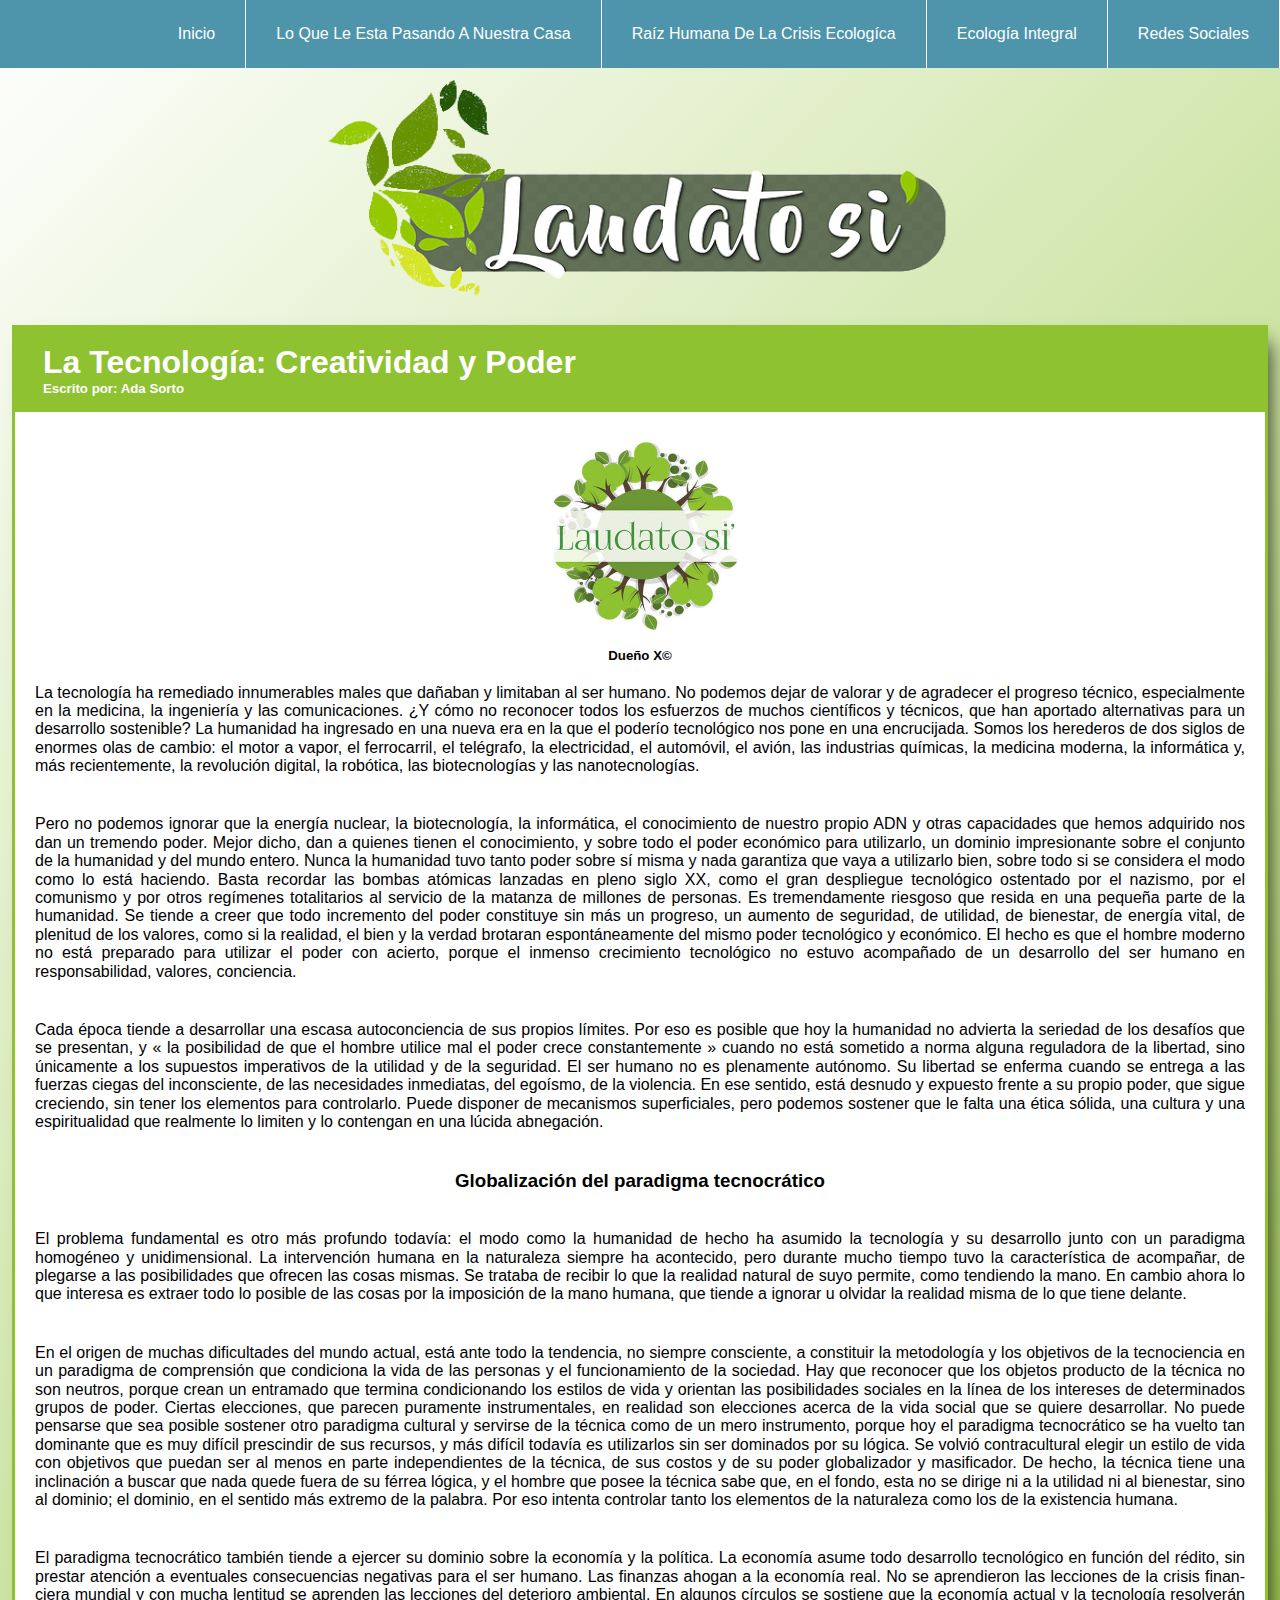
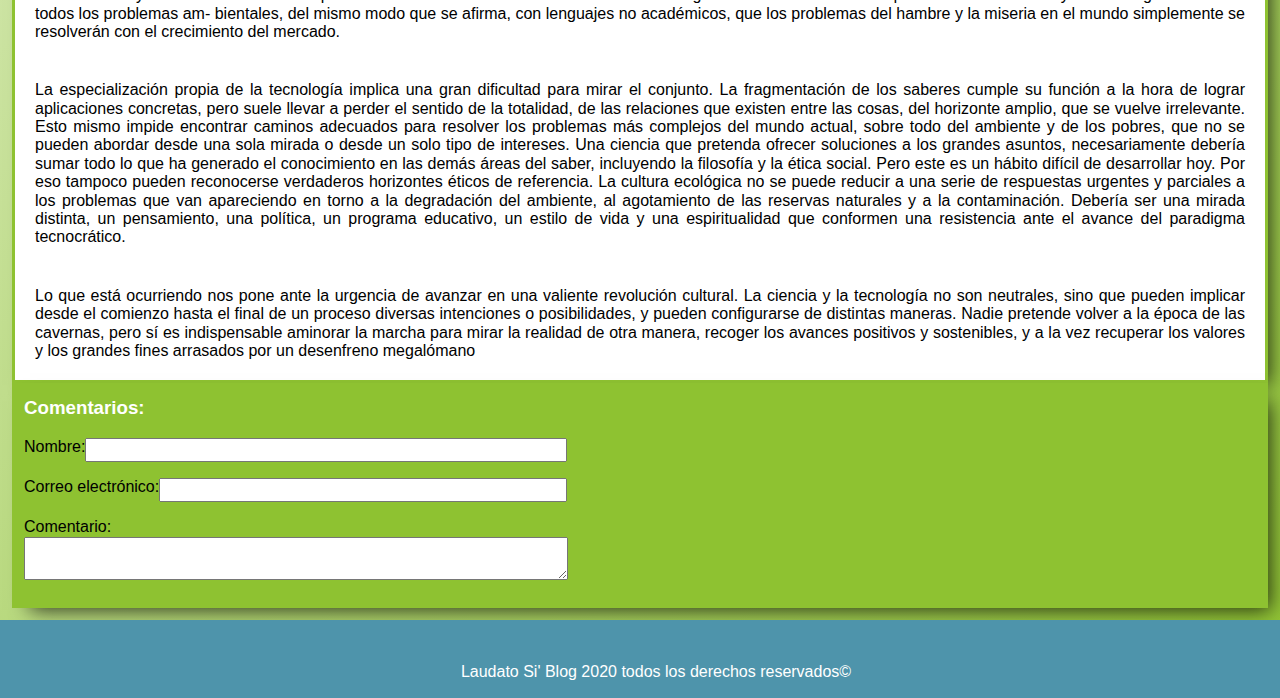
==== commit a1087fb9: "Se trabajo agregando sus respectivas referencias los articulos con el index" ====
--- a/Articulos/ada_articulo_1.html
+++ b/Articulos/ada_articulo_1.html
@@ -4,7 +4,7 @@
 <head>
   <meta charset="UTF-8">
   <meta name="viewport" content="width=device-width, initial-scale=1.0">
-  <title>Laudato Si' | La tecnología: creatividad y poder</title>
+  <title>Laudato Si' | La Tecnología: Creatividad y Poder</title>
   <link rel="stylesheet" href="../css/normalizer.css">
   <link rel="stylesheet" href="../css/articulo_styles.css">
 </head>
@@ -17,10 +17,10 @@
     </label>
     <nav class="menu">
       <ul>
-        <li><a href="index.html">Inicio</a></li>
-        <li><a href="#area1">Lo Que Le Esta Pasando A Nuestra Casa</a></li>
-        <li><a href="#area2">Raíz Humana De La Crisis Ecologíca</a></li>
-        <li><a href="#area3">Ecología Integral</a></li>
+        <li><a href="../index.html">Inicio</a></li>
+        <li><a href="../index.html#area1">Lo Que Le Esta Pasando A Nuestra Casa</a></li>
+        <li><a href="../index.html#area2">Raíz Humana De La Crisis Ecologíca</a></li>
+        <li><a href="../index.html#area3">Ecología Integral</a></li>
         <li><a href="#footer">Redes Sociales</a></li>
       </ul>
     </nav>
@@ -166,7 +166,7 @@
     </div>
   </main>
 </body>
-<footer>
+<footer id="footer">
   <div>
     <p class="copyright">Laudato Si' Blog 2020 todos los derechos reservados&copy</p>
 
@@ -174,9 +174,9 @@
   <div>
     <nav class="menu-social">
       <ul>
-        <li><a href=""><i class="fab fa-facebook-square"></i></a></li>
-        <li><a href=""><i class="fab fa-instagram-square"></i></i></a></li>
-        <li><a href=""><i class="fab fa-twitter-square"></i></i></a></li>
+        <li><a href="#"><i class="fab fa-facebook-square"></i></a></li>
+        <li><a href="#"><i class="fab fa-instagram-square"></i></i></a></li>
+        <li><a href="#"><i class="fab fa-twitter-square"></i></i></a></li>
       </ul>
     </nav>
   </div>
--- a/css/articulo_styles.css
+++ b/css/articulo_styles.css
@@ -93,6 +93,7 @@
 .logo img {
   width: 70%;
   height: 10em;
+  min-width: 15em;
 }
 @media (min-width: 768px) {
   .logo img {
@@ -174,10 +175,12 @@
   margin-bottom: 0;
   background-color: var(--white);
   border: 0.2em solid var(--green);
+  min-width: 15em;
 }
 .main-content img{
   width: 14em;
   height: 8em;
+  margin-top: 1em;
 }
 h1{
   margin: 0;
@@ -221,7 +224,8 @@
   padding-bottom: 0.75em;
   display: flex;
   flex-direction: column;
-
+  min-width: 14.6em;
+  
   -webkit-box-shadow: 10px 10px 19px -8px rgba(0,0,0,0.75);
   -moz-box-shadow: 10px 10px 19px -8px rgba(0,0,0,0.75);
   box-shadow: 10px 10px 19px -8px rgba(0,0,0,0.75);
@@ -234,10 +238,14 @@
 
 .main-comment .name-div{
   margin-bottom: 1em;
+  display: flex;
+  flex-direction: column;
 }
 
 .main-comment .email-div{
   margin-bottom: 1em;
+  display: flex;
+  flex-direction: column;
 }
 
 
@@ -253,14 +261,23 @@
 }
 
 .name-div input{
-  width: 100%;
+  width: auto;
+  margin-right: 0.7em;
 }
 
 .email-div input{
-  width: 100%;
+  width: auto;
+  margin-right: 0.7em;
 }
 
 @media(min-width:768px){
+  .main-comment .name-div{
+    flex-direction: row;
+  }
+
+  .main-comment .email-div{
+    flex-direction: row;
+  }
   .main-comment{
     text-align: left;
   }
@@ -271,18 +288,18 @@
   }
   
   .comment-div textarea{
-    width: 60%;
+    width: 33.6em;
     margin: 0;
   }
   
   .name-div input{
-    width: 54.6%;
+    width: 29.6em;
   }
   
   .email-div input{
-    width: 48.5%;
-  }
-}
-
-
-
+    width: 25em;
+  }
+}
+
+
+
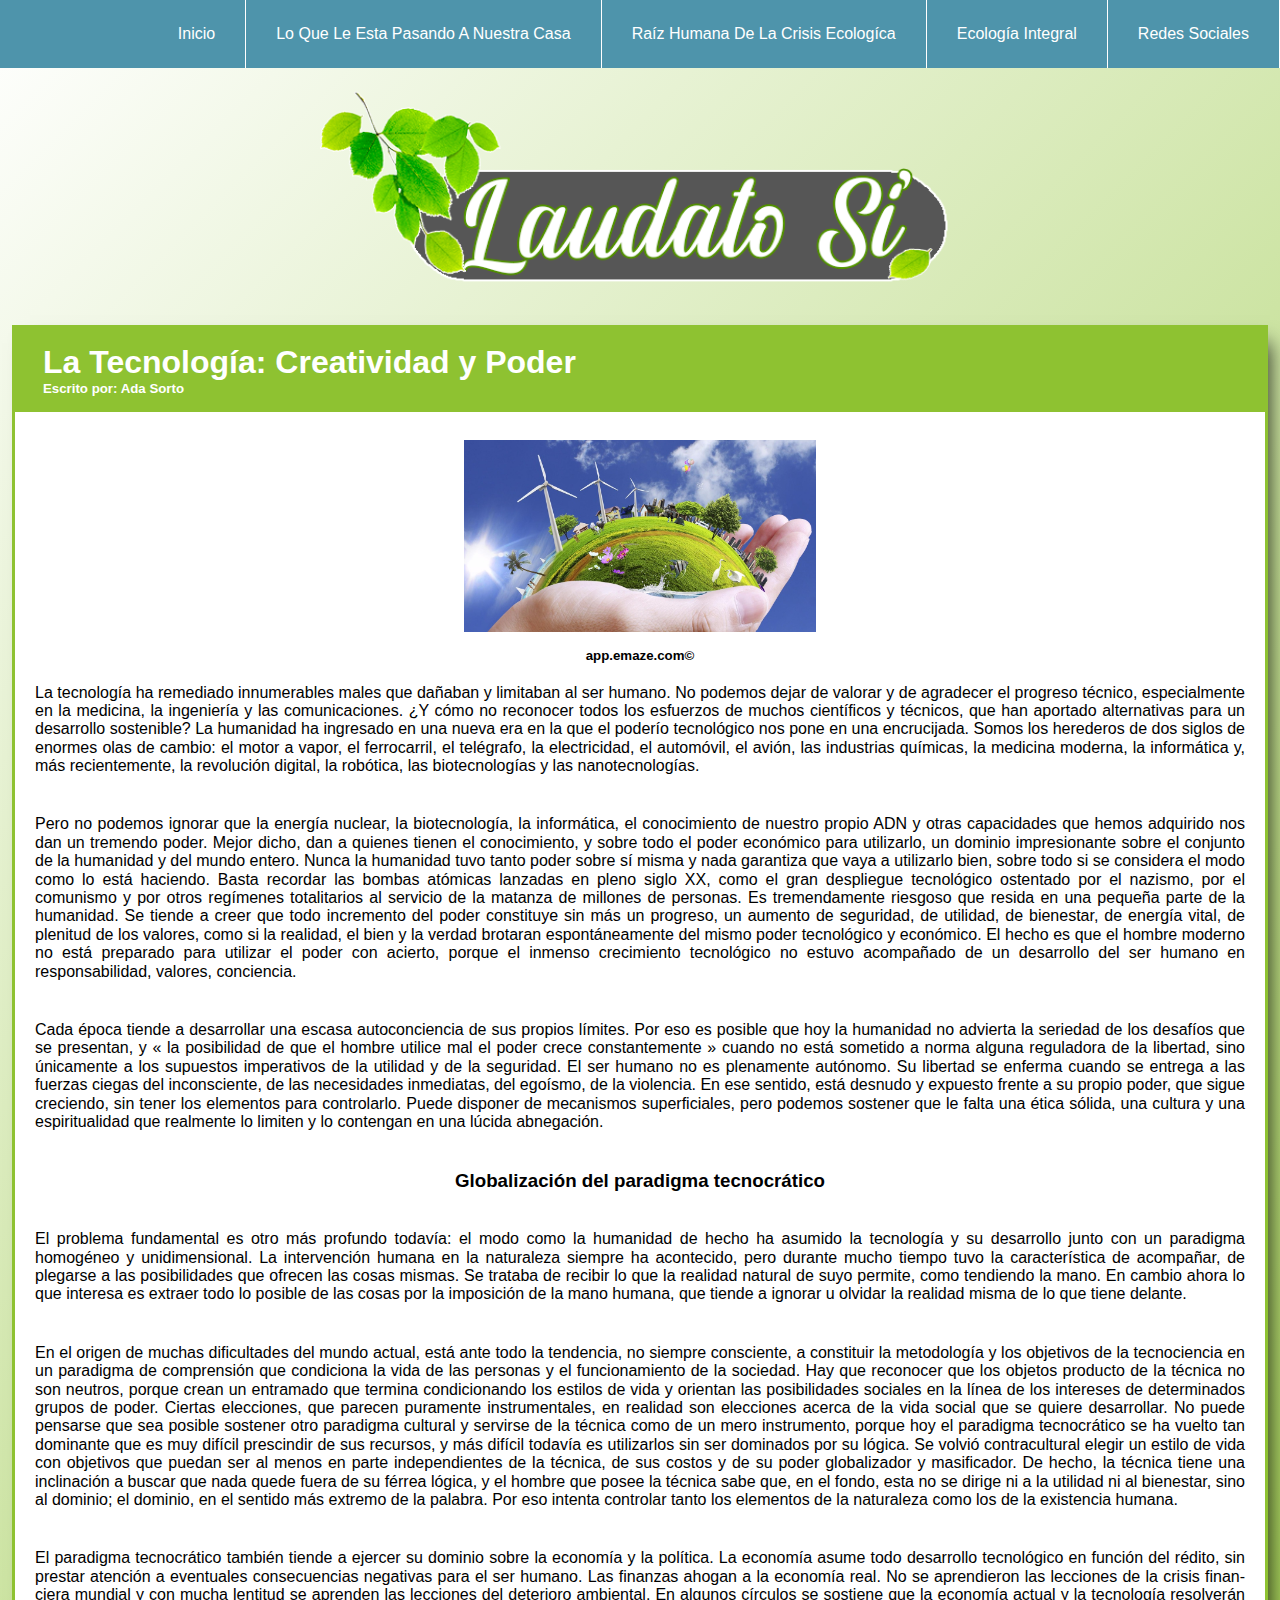
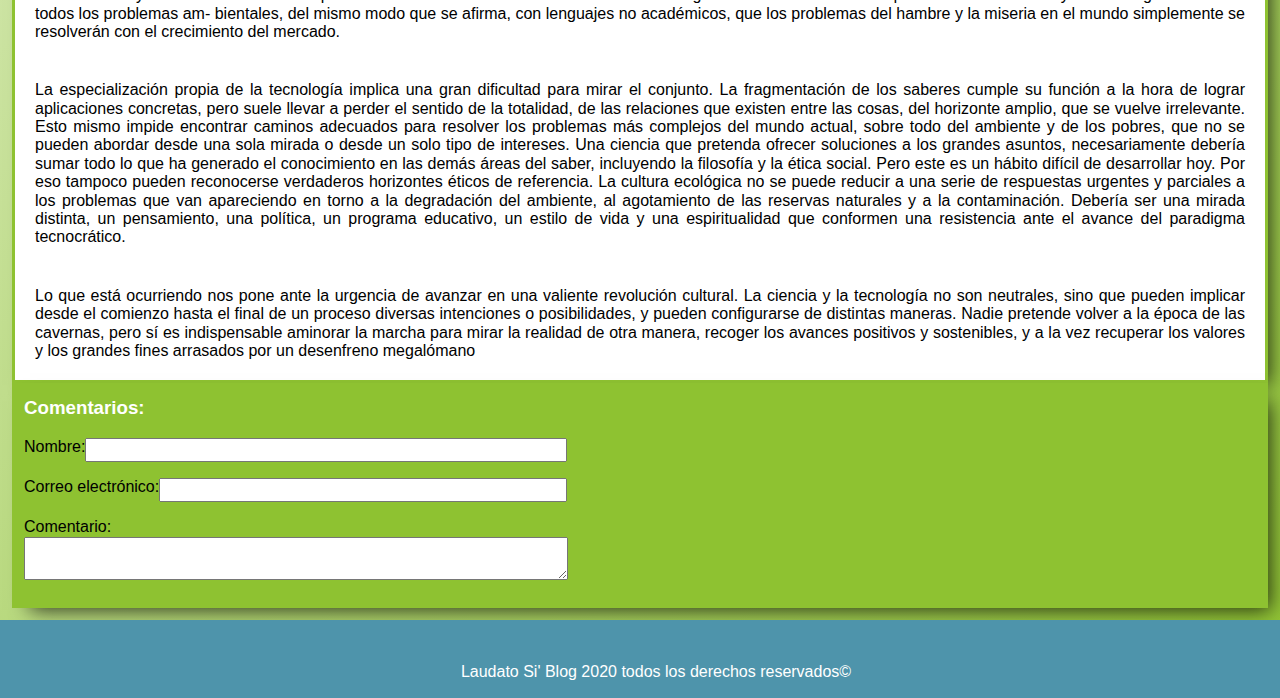
==== commit b4b4bda2: "Se agregar las imagenes" ====
--- a/Articulos/ada_articulo_1.html
+++ b/Articulos/ada_articulo_1.html
@@ -1,5 +1,5 @@
 <!DOCTYPE html>
-<html lang="en">
+<html lang="es">
 
 <head>
   <meta charset="UTF-8">
@@ -38,9 +38,9 @@
       </div>
 
       <div>
-        <img src="../img/Laudatopruebaarticulo.jpg" alt="imagen de prueba" />
+        <img src="../img/tecnologia.jpg" alt="imagen de tecnología" />
         <!--Nombre del autor de la imagen-->
-        <h5>Dueño X&copy</h5>
+        <h5>app.emaze.com&copy</h5>
       </div>
       <p>
         La tecnología ha remediado innumerables males que dañaban y limitaban al ser humano. No podemos dejar de valorar
